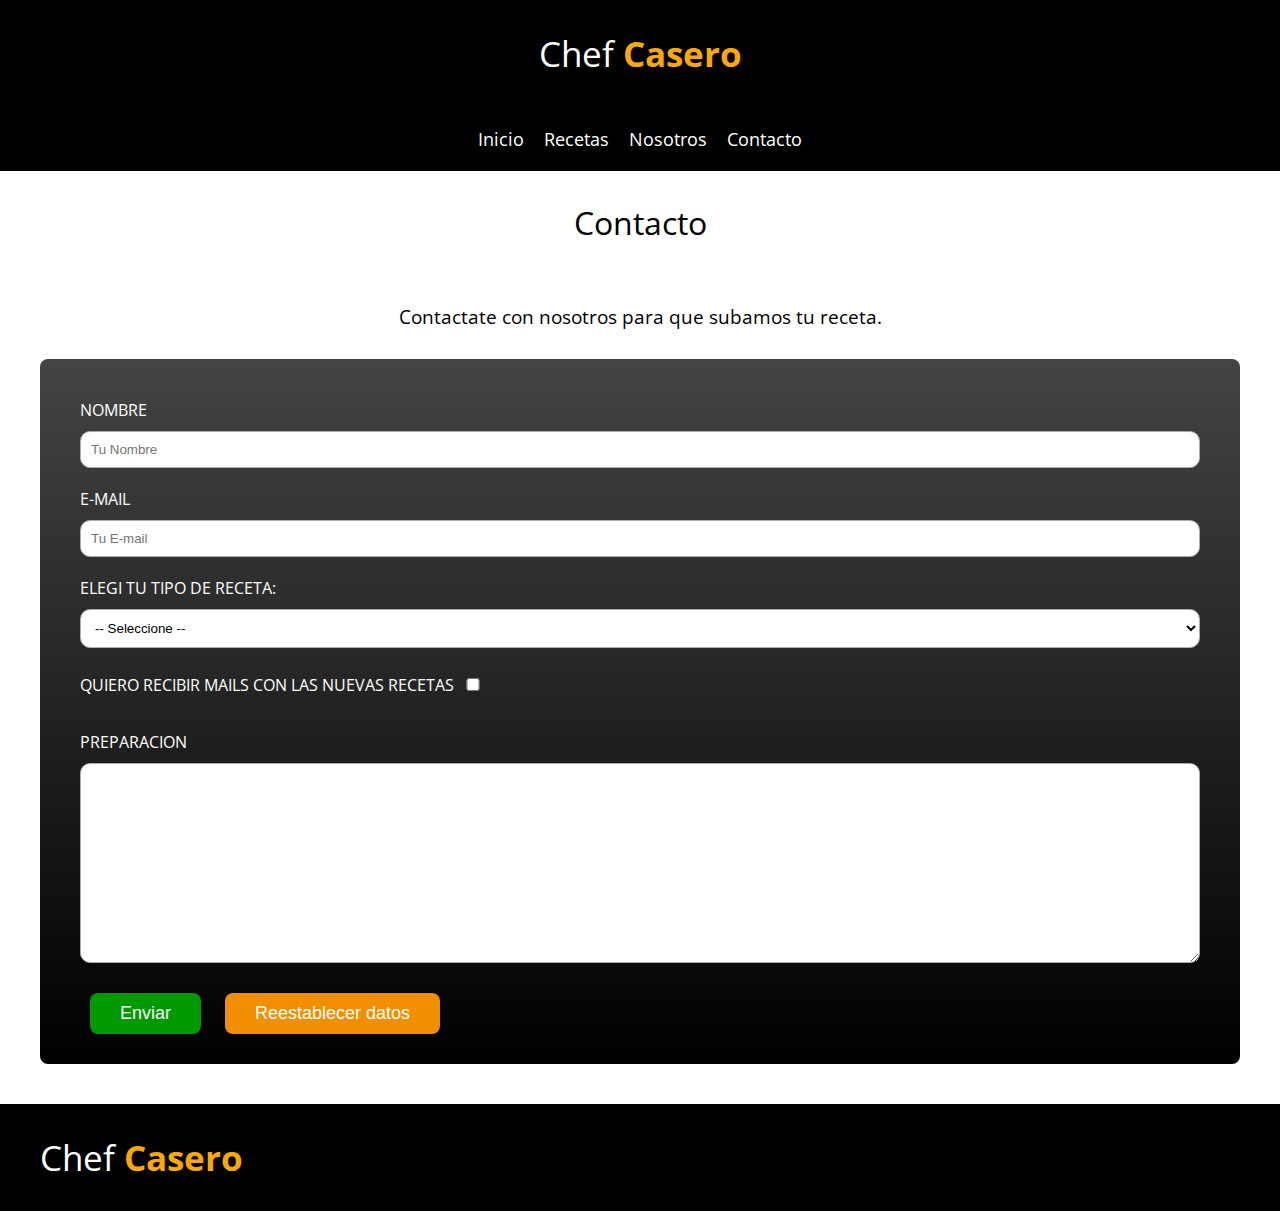
==== contacto.html @ 72b57abc "Proyecto Inicial" ====
<!DOCTYPE html>
<html lang="en">
<head>
    <meta charset="UTF-8">
    <meta http-equiv="X-UA-Compatible" content="IE=edge">
    <meta name="viewport" content="width=device-width, initial-scale=1.0">
    <title>Contacto - Chef Casero</title>
    <link rel="stylesheet" href="https://use.fontawesome.com/releases/v5.15.4/css/all.css" integrity="sha384-DyZ88mC6Up2uqS4h/KRgHuoeGwBcD4Ng9SiP4dIRy0EXTlnuz47vAwmeGwVChigm" crossorigin="anonymous">
    <link href="https://fonts.googleapis.com/css2?family=Open+Sans:wght@400;700&display=swap" rel="stylesheet">
    <link rel="stylesheet" href="css/style.css">
</head>
<body>

    <header class="header internas">
        <a href="index.html" class="logo">Chef <span>Casero</span></a>
        <nav>
            <ul class="navegacion">
                <li><a href="index.html">Inicio</a></li>
                <li><a href="recetas.html">Recetas</a></li>
                <li><a href="nosotros.html">Nosotros</a></li>
                <li><a href="contacto.html">Contacto</a></li>
            </ul>
        </nav>
    </header>
    
    <h1>Contacto</h1>

    <h3>Contactate con nosotros para que subamos tu receta.</h3>

    <div class="contenedor">
        <form class="formulario">
            <div class="campos">
                <label for="nombre">Nombre</label>
                <input type="text" placeholder="Tu Nombre" name="nombre">
            </div>
            <div class="campos">
                <label for="mail">E-mail</label>
                <input type="email" placeholder="Tu E-mail" name="mail">
            </div>
            <div class="campos">
                <label for="opciones">Elegi tu tipo de receta:</label>
                <select name="opciones">
                    <option value="" disabled selected>-- Seleccione --</option>
                    <option value="">Dulce</option>
                    <option value="">Salado</option>
                    <option value="">Vegetariano</option>
                </select>
            </div>
            <div class="campos">
                <label for="seleccion">Quiero recibir mails con las nuevas recetas</label>
                <input type="checkbox" name="seleccion">
            </div>
            <div class="campos">
                <label for="preparacion">Preparacion</label>
                <textarea name="preparacion"></textarea>
            </div>
            <div class="botones">
                <input type="submit" value="Enviar" class="btn btn-enviar">
                <input type="reset" value="Reestablecer datos" class="btn btn-reestablecer">
            </div>
        </form> 
    </div> <!-- Contenedor -->


    <footer class="footer">
        <div class="contenedor contenedor-footer">
            <a href="index.html" class="logo">Chef <span>Casero</span></a>
            <div class="redes-sociales">
                <a href="#"><i class="fab fa-instagram"></i></a>
                <a href="#"><i class="fab fa-facebook-f"></i></a>
                <a href="#"><i class="fab fa-twitter"></i></a>     
            </div>
        </div>
    </footer>
</body>
</html>
---- css/style.css ----
html {
    box-sizing: border-box;
}
*, *:before, *:after {
    box-sizing: inherit;
}
*{
    padding: 0;
    margin: 0;
}

body{
    font-family: 'Open Sans', sans-serif;
    box-sizing: border-box;
}

ul li{
    list-style: none;
    padding: 0;
    margin: 0;
}

a{
    text-decoration: none;
}

h1{
    font-weight: 400;
}

h1, h2, h3{
    text-align: center;
    padding: 30px 0;
    font-weight: 400;
}

img{
    max-width: 100%;
}

p{
    font-size: 16px;
}

.contenedor{
    max-width: 1200px;
    width: 95%;
    margin: 0 auto;
}

.seccion{
    padding: 25px 0;
}

.preparacion{
    width: 500px;
    margin: 0 20px;
}

/* HEADER */

.header{
    height: 600px;
    text-align: center;
}

.banner{
    background-image: url(../img/banner.jpg);
    background-position: center right;
    background-size: cover;
    background-repeat: no-repeat;
}

.header h1{
    color: #fff;
    margin: 150px 0 0 0;
}

.logo{
    display: inline-block;
    color: #fff;
    font-size: 35px;
    padding: 30px 0;
}

.logo span{
    color: #FAA900;
    font-weight: bold;
}

.navegacion{
    display: flex;
    justify-content: center;
    align-items: center;
    gap: 20px;
    padding: 20px 0;
}

.navegacion li a{
    color: #fff;
    font-size: 18px;
    padding: 20px 0;
    transition: all .3s ease;
}

.navegacion li a:hover{
    color: #FAA900;
}

/* CONTENIDO */ 

.informacion{
    background-color: #000; 
    color: #ccc;
    padding: 20px 0;
}

.informacion h2{
    text-align: left;
    padding: 0;
    margin-bottom: 20px;
}

.recetas{
    display: flex;
    justify-content: space-between;
    align-items: center;
    gap: 40px;
}

.galeria{
    display: flex;
    justify-content: space-between;
    align-items: center;
    gap: 20px;
}

.contenedor-img{
    overflow: hidden;
}

.imagen-receta{
    transition: all .3s ease-in-out;
}

.imagen-receta:hover{
    transform: scale(1.2);
}

/* FOOTER */

.footer{
    background-color: #000;
    color: #ccc;
}

.redes-sociales p{
    display: inline-block;
    text-align: right;
    padding-right: 10px;
}

.contenedor-footer{
    display: flex;
    justify-content: space-between;
    align-items: center;
}

.redes-sociales a i{
    color: #fff;
    font-size: 22px;
    margin: 0 10px;
}

/* -- PAGINAS INTERNAS -- */

.internas{
    background-color: #000;
    height: auto;
}

/* RECETAS */

.tabla tr td{
    padding: 30px;
    border-bottom: 1px solid #acacac;
}

.tabla tr th{
    padding: 10px 0;
    background-color: #FAA900;
    color: #222;
}

.porciones{
    width: 150px;
}

.recetas-grid{
    display: grid;
    grid-template-columns: repeat(4, 1fr);
    grid-gap: 30px;
    margin-bottom: 20px;
}


/* NOSOTROS */ 
.nosotros{
    display: grid;
    grid-template-columns: repeat(2, 1fr);
    column-gap: 20px;
    margin-bottom: 20px;
}

.parrafo-nosotros{
    line-height: 2;
}

.parrafo-nosotros h3{
    padding: 10px 0;
}


/* CONTACTO */ 

.formulario{
    background: rgb(0,0,0);
    background: linear-gradient(0deg, rgba(0,0,0,1) 0%, rgb(68, 68, 68) 100%);
    padding: 20px 40px;
    margin-bottom: 40px;
    border-radius: 8px;
}

.campos{
    margin: 20px 0;
}

.campos label{
    color: #fff;
    text-transform: uppercase;
}

.campos input,select,textarea{
    margin: 10px 0;
    padding: 10px;
    display: block;
    width: 100%;
    background-color: #fff;
    border: 1px solid #acacac;
    border-radius: 10px;
    margin-bottom: 20px;
}

.campos input[type="checkbox"] {
    width: 30px;
    display: inline;
}

.campos textarea{
    height: 200px;
}

.btn{
    padding: 10px 30px;
    margin: 10px;
    cursor: pointer;
    border: none;
    border-radius: 8px;
    color: #fff;
    font-size: 18px;
}

.btn-enviar{
    background-color: #090;
}

.btn-reestablecer{
    background-color: #f09001;
}
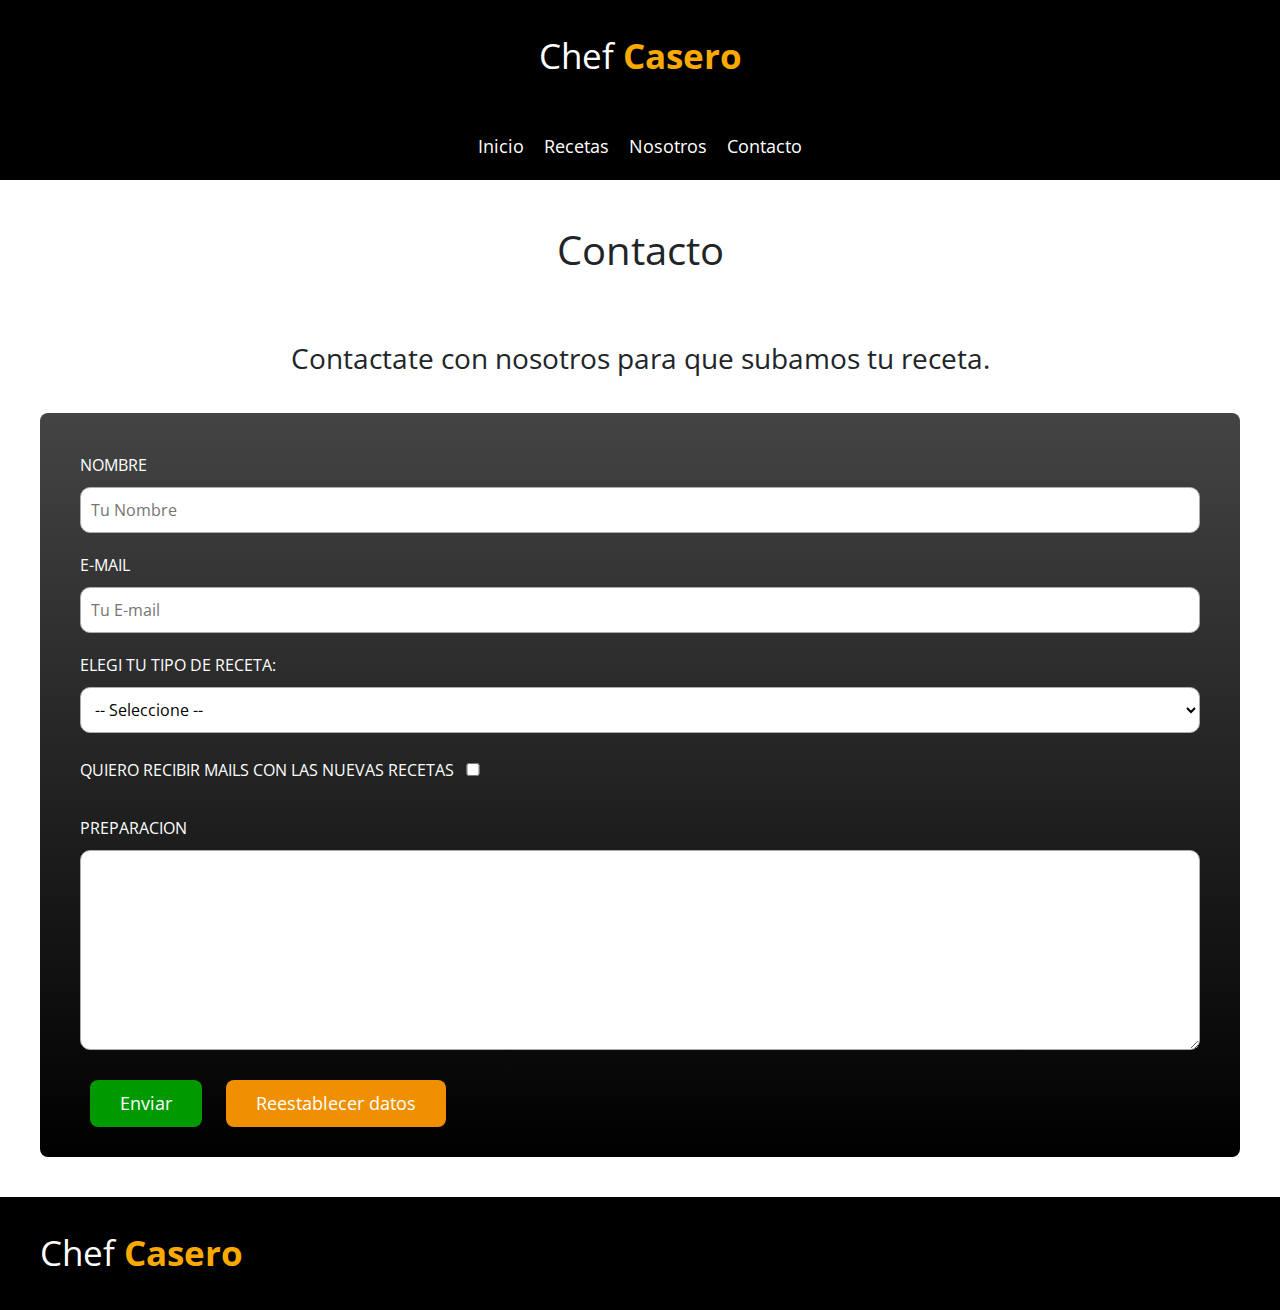
==== commit 262f4116: "bootstrap agregado" ====
--- a/contacto.html
+++ b/contacto.html
@@ -7,6 +7,7 @@
     <title>Contacto - Chef Casero</title>
     <link rel="stylesheet" href="https://use.fontawesome.com/releases/v5.15.4/css/all.css" integrity="sha384-DyZ88mC6Up2uqS4h/KRgHuoeGwBcD4Ng9SiP4dIRy0EXTlnuz47vAwmeGwVChigm" crossorigin="anonymous">
     <link href="https://fonts.googleapis.com/css2?family=Open+Sans:wght@400;700&display=swap" rel="stylesheet">
+    <link rel="stylesheet" href="css/bootstrap.min.css">
     <link rel="stylesheet" href="css/style.css">
 </head>
 <body>
@@ -72,5 +73,8 @@
             </div>
         </div>
     </footer>
+
+    <script src="https://cdn.jsdelivr.net/npm/@popperjs/core@2.10.2/dist/umd/popper.min.js" integrity="sha384-7+zCNj/IqJ95wo16oMtfsKbZ9ccEh31eOz1HGyDuCQ6wgnyJNSYdrPa03rtR1zdB" crossorigin="anonymous"></script>
+    <script src="js/bootstrap.min.js"></script>
 </body>
 </html>--- a/css/style.css
+++ b/css/style.css
@@ -124,8 +124,8 @@
 .recetas{
     display: flex;
     justify-content: space-between;
-    align-items: center;
     gap: 40px;
+    text-align: center;
 }
 
 .galeria{
@@ -141,6 +141,7 @@
 
 .imagen-receta{
     transition: all .3s ease-in-out;
+    margin-bottom: 20px;
 }
 
 .imagen-receta:hover{
